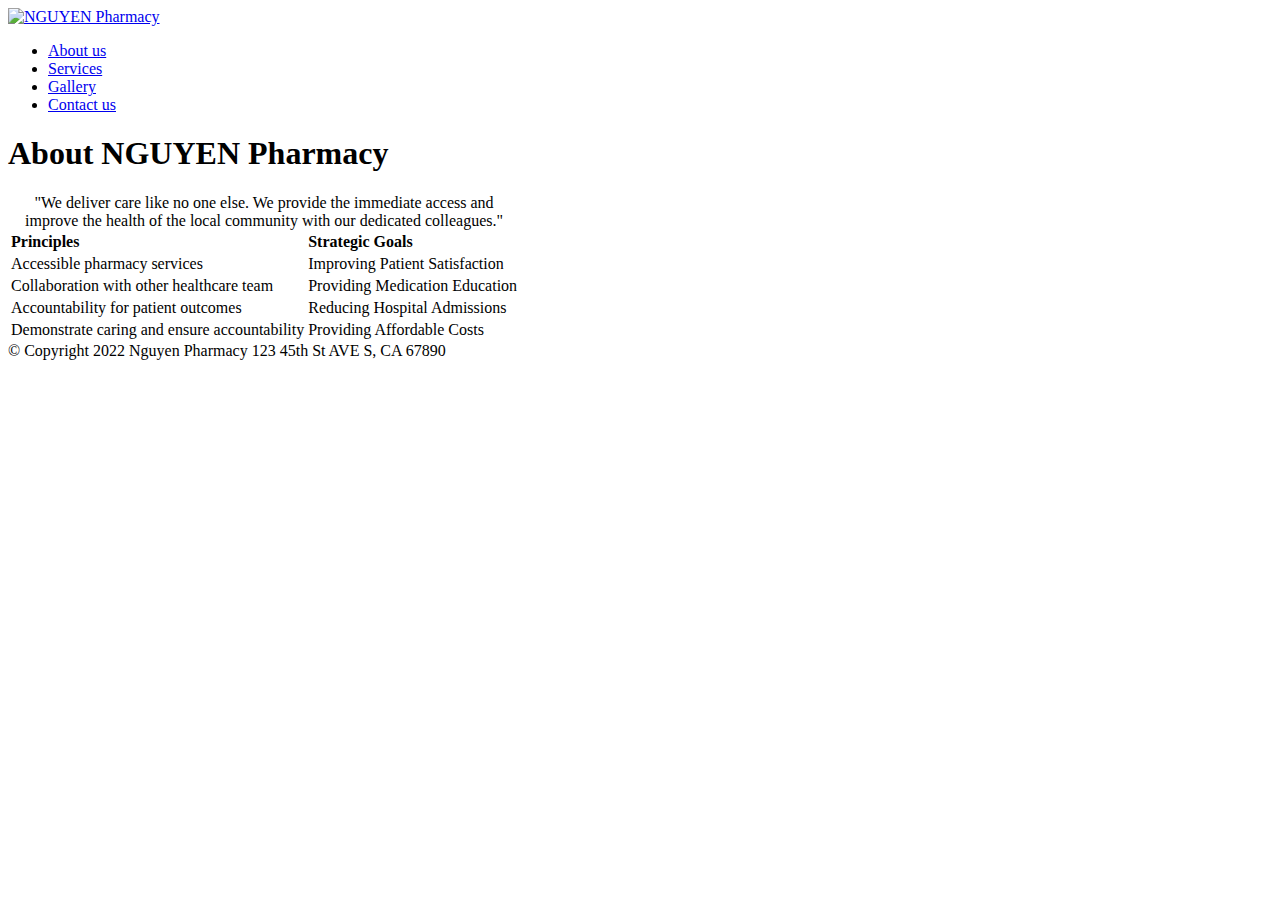
==== About Us.html @ 57fc315f "assignment 3" ====
<!DOCTYPE html>
<html>
<Head>
    <!--Title text appears on browser tab-->
    <Title> NGUYEN's Pharmacy </Title>
    
</head>
<body> 
    <header> 
        <div id="logo">
            <a href="index.html"><img src="Banner.jpg" alt="NGUYEN Pharmacy"/> </a>
            </div> 
        
        <nav class="horizontalNavigation">
            <ul>
                <li><a href="About Us.html">About us</a></li>
                <li><a href="Services.html">Services</a></li>
                <li><a href="Gallery.html">Gallery </a></li>
                <li><a href="Contact Us.html"> Contact us </a></li>
            </ul>
        </nav>      
    </header>
<article>
<section>
<h1>About NGUYEN Pharmacy</h1>

<table class="about_us">
<caption>"We deliver care like no one else. We provide the immediate access and improve the health of the local community with our dedicated colleagues."
</caption>

<thead>
    <td><b>Principles</b></td>
    <td><b>Strategic Goals</b></td>
</thead>
<tr>
    <td>Accessible pharmacy services </td>
    <td>Improving Patient Satisfaction</td>
</tr>
<tr>
    <td>Collaboration with other healthcare team</td>
    <td>Providing Medication Education</td>
</tr>
<tr>
    <td>Accountability for patient outcomes</td>
    <td>Reducing Hospital Admissions</td>
</tr>
<tr>
    <td>Demonstrate caring and ensure accountability</td>
    <td>Providing Affordable Costs</td>
</tr>
</thread>
</table>
</section>

</article>
</section>

<footer>
    &#169; Copyright 2022 Nguyen Pharmacy 123 45th St AVE S, CA 67890
</footer>
</body>
<link href="Design.css" rel="stylesheet"/>
</html>
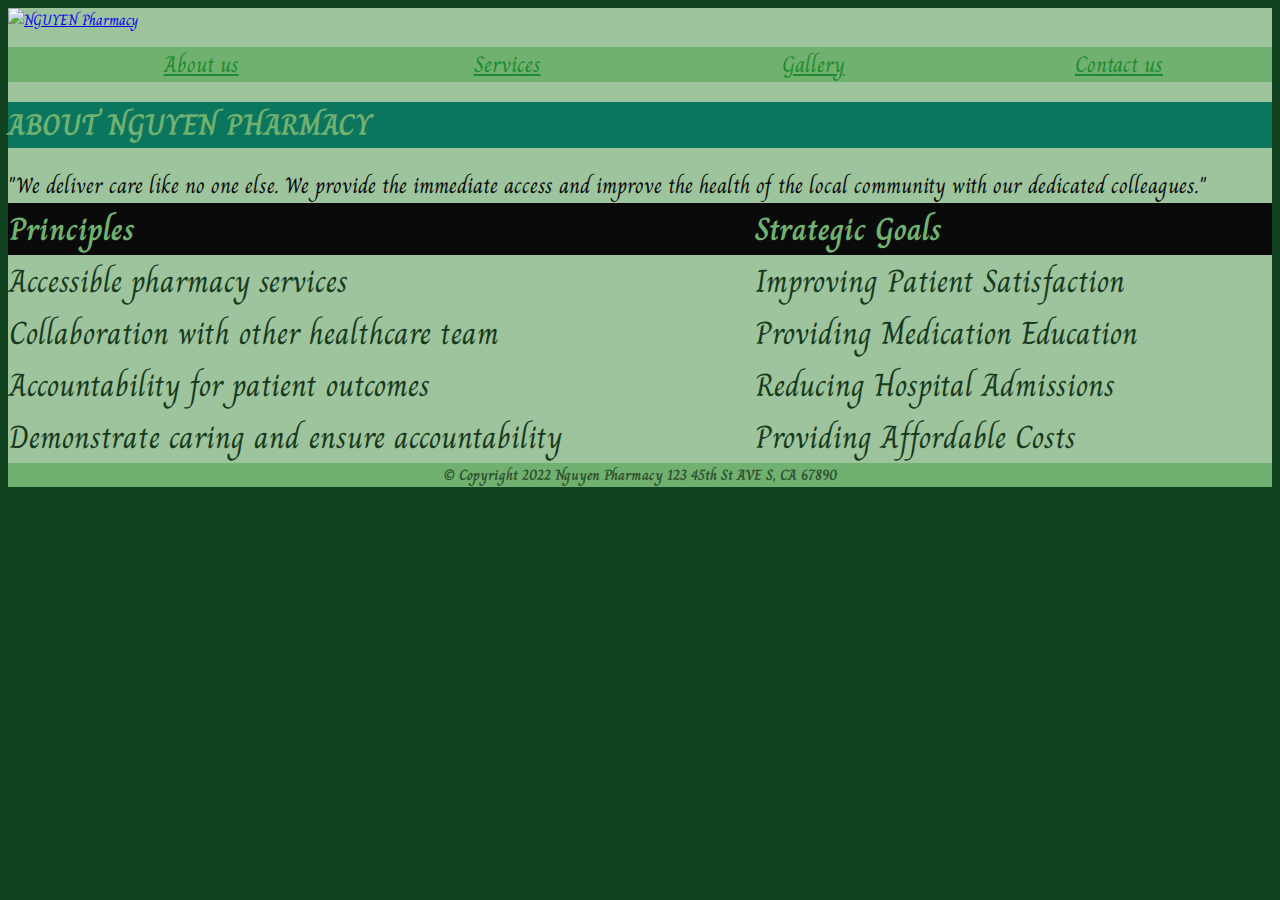
==== commit 8f2fc478: "gallery updated" ====
--- a/About Us.html
+++ b/About Us.html
@@ -23,7 +23,8 @@
 <article>
 <section>
 <h1>About NGUYEN Pharmacy</h1>
-
+<!-- Create a table with caption, set Principles and Strategic Goals as headers and insert information into cells (td)
+information is put into rows inside tr -->
 <table class="about_us">
 <caption>"We deliver care like no one else. We provide the immediate access and improve the health of the local community with our dedicated colleagues."
 </caption>
--- a/Design.css
+++ b/Design.css
@@ -0,0 +1,126 @@
+/* Hoang-Yen Nguyen
+02/26/2022
+*/
+@charset "utf-8";
+/* import font Charm from google */
+@import url(https://fonts.googleapis.com/css2?family=Charm);
+
+/* set color for the browser window background based on hue, saturation and lightness */
+html{
+    background-color: hsl(139, 61%, 16%);
+}
+/* fit banner size to fit the page */
+#logo img {
+    max-width: 100%;
+     height: auto;
+     width: auto;
+}
+/* set the color font (based on mixture of red green blue colors), font, background color and font size for the body */
+body{
+    color: rgb(23, 58, 28);
+    background-color: rgb(158, 196, 158);
+    font-family: Charm, sans-serif;
+    font-size: 15px;
+}
+/* set the navigations horizontally and divide into 4 equal blocks*/
+body >header> nav.horizontalNavigation li {width:25%}
+nav.horizontalNavigation ul {
+    background-color: rgb(112, 177, 112);
+    overflow: hidden;
+}
+li{
+    float: left;
+    display: block;
+    text-align: center;
+    font-size: 150%;
+    align-content: 0%;
+}
+/* set the color for the links */
+nav >ul > li > a:link {color: rgb(30, 139, 46);
+                       display: block;}
+/* set the color for the visited links  */
+nav >ul > li >a:visited {color: rgb(70, 11, 97);
+                       text-decoration: none;}
+/* set the color and boldness when hovering over the links */
+nav >ul > li >a:hover {color: rgb(23, 58, 28);
+                       background-color: rgb(11, 117, 94);
+                       font-weight: bolder;}
+/* set the color for active links */
+nav >ul > li >a:active {color: rgb(23, 58, 28);}
+/* set color, beckground color, font, boldness, uppercase of the text for headings 1 and 2; 
+font size is 200% of body text */
+h1,h2 {
+    color:rgb(112, 177, 112);
+    background-color:rgb(11, 117, 94);
+    font-family: Charm, sans-serif;
+    font-weight: bold;
+    font-size: 200%;
+    text-transform: uppercase;
+}
+/* set color, background color, alignment and boldness of the text */
+footer{
+    color:rgb(47, 82, 47);
+    background-color:rgb(112, 177, 112);
+    text-align: center;
+    font-weight: bold;
+}
+/* set lighter background color of hours and contact on Contact Us page */
+table.hours{
+    background-color: rgb(112, 177, 112);
+}
+table.contact{
+    background-color: rgb(112, 177, 112);
+}
+/* set the font size, no margin, expand the table across the entire page and no borders for table of About Us page */
+table.about_us{
+    font-size: xx-large;
+    margin: 0%;
+    width: 100%;
+    border-collapse: collapse;
+}
+/* customize header of the About Us page with left alignment, black background and lighter text */
+table.about_us thead {
+    background-color: rgb(10, 10, 10);
+    color: rgb(112, 177, 112);
+    text-align: left;
+    table-layout: auto;
+   
+}
+/* set the caption of About Us page to left alignment and font size to 70% */
+table.about_us caption {
+    color: rgb(10, 10, 10);
+    text-align: left;
+    font-size: 70%;
+}
+
+/* display the photos as blocks with black border, padding and background;
+when hover over the photos, the border change to bigger and white in color  */
+div.gallery {
+    display: inline-block;
+    background-color: black;
+    border: 2px solid black;
+    padding: 1em 1em;
+    margin-left: 5%; 
+    margin-bottom: 2em;   
+}
+div.gallery:hover {
+    border: 3px solid rgb(250, 247, 247);
+}
+/* audio controls with black background and left margin of 25%; width is set at 50% */
+audio{
+    display: block;
+    margin-left: 25%;
+    width: 50%;
+    background-color: black;
+    margin-bottom: 2em;
+}
+/* video size is set at height and width of 300px with black background and 1em paddding. */
+video{
+    display: block;
+    width: 300px;
+    height: 300px;
+    margin-left: 37%;
+    margin-bottom: 2em;
+    padding: 1em 1em;
+    background-color:  black;
+}
